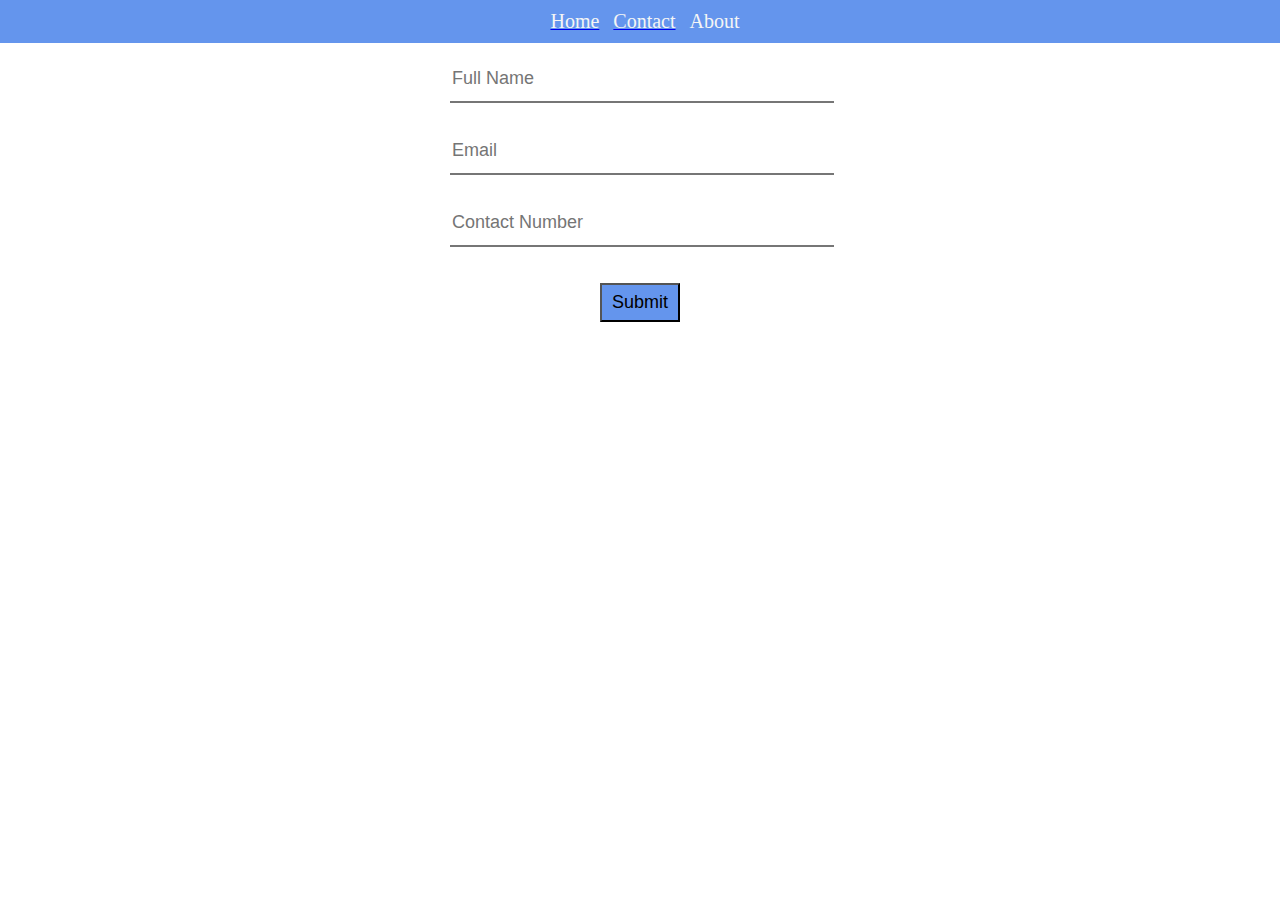
==== contact.html @ 9547ca2d "Add files via upload" ====
<!DOCTYPE html>
<html>
<head>
	<meta charset="utf-8">
	<title>Contact Page</title>
	<style type="text/css">
		body{
		
		margin: 0;
	}



	#Signup{
		width: 380px;
		height: 300px;
		background-color: white;
		padding: 24px;
		margin-left: auto;
		margin-right: auto;
	
	}

	
	.input-label{
		width: 100%;
			font-size: 18px; 
			padding-bottom: 12px;
			margin-bottom: 36px;
			border-top: 0;
			border-left: 0;
			border-right: 0;
			
	}

	#submit{
		background-color:cornflowerblue;
			padding-top: 7px;
			padding-bottom: 7px;
			padding-left: 10px;
			padding-right: 10px;
			font-size: 18px;
		

	}

    .topbar{
    background-color: cornflowerblue;
    font-size: 20px;
   padding-left: 10px;
    color: whitesmoke;
}

	</style>
</head>
<body>
	
    <div style="background-color: cornflowerblue;padding: 10px;">
        <center>
            <a href="index.html">   <span class="topbar">Home</span></a>
     <a href="contact.html">  <span class="topbar">Contact</span></a> 
        <span class="topbar">About</span>
    </center>
    </div>
		<form id="Signup">
			<div  >
				<input class="input-label" type="text" name="Full-name" placeholder="Full Name" required="">
			</div>
			<div>
				<input class="input-label" type="email" name="email" placeholder="Email" required="">
			</div>
			<div>
				<input class="input-label" type="text" name="contact-number" placeholder="Contact Number" minlength ="0" maxlength ="10">
			</div>
			<div style="text-align: center;">
			<input id="submit" type="submit" name="Submit"></div>
		</form>

</body>
</html>
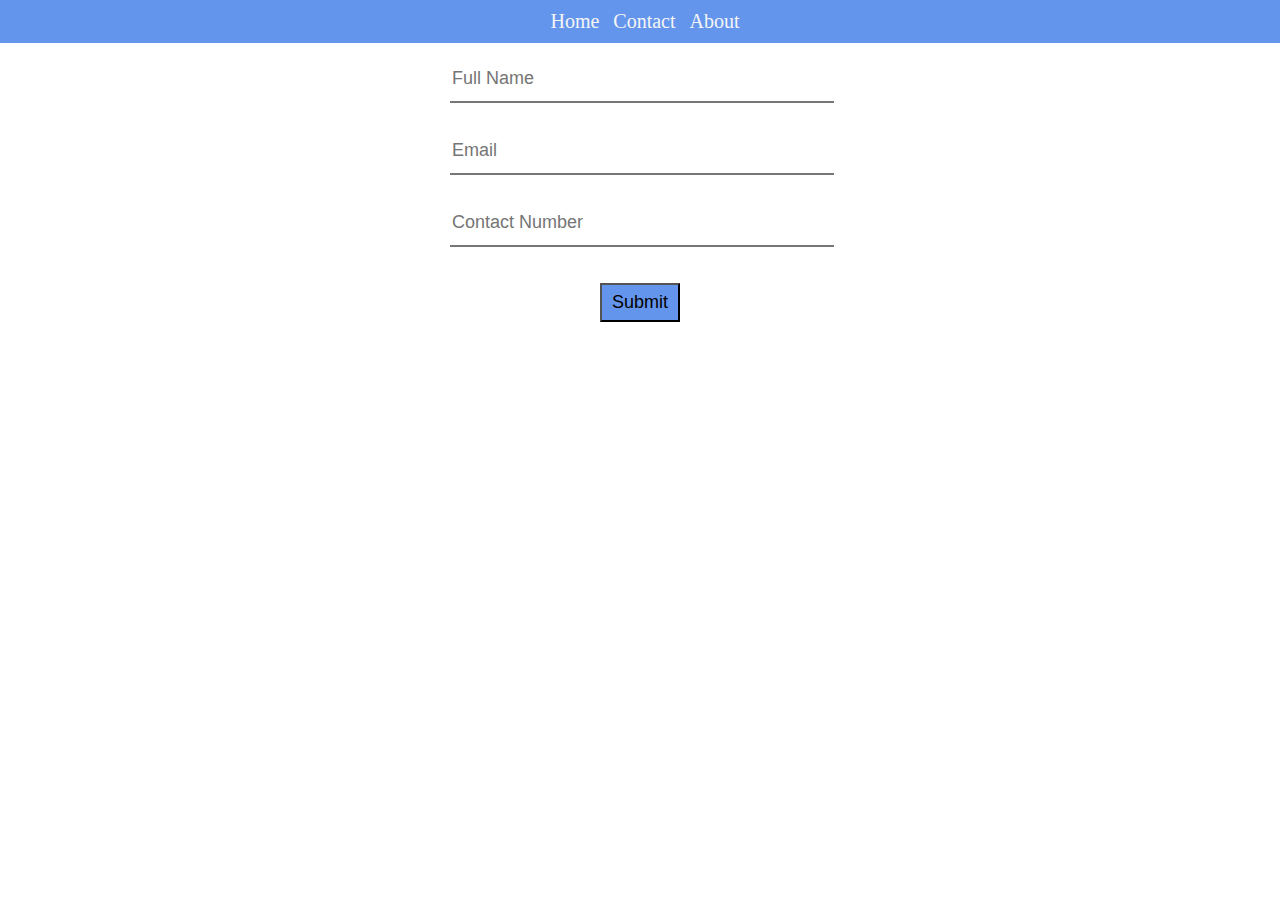
==== commit d18c1e4b: "Add files via upload" ====
--- a/contact.html
+++ b/contact.html
@@ -50,6 +50,9 @@
    padding-left: 10px;
     color: whitesmoke;
 }
+a{
+	text-decoration: none;
+}
 
 	</style>
 </head>
